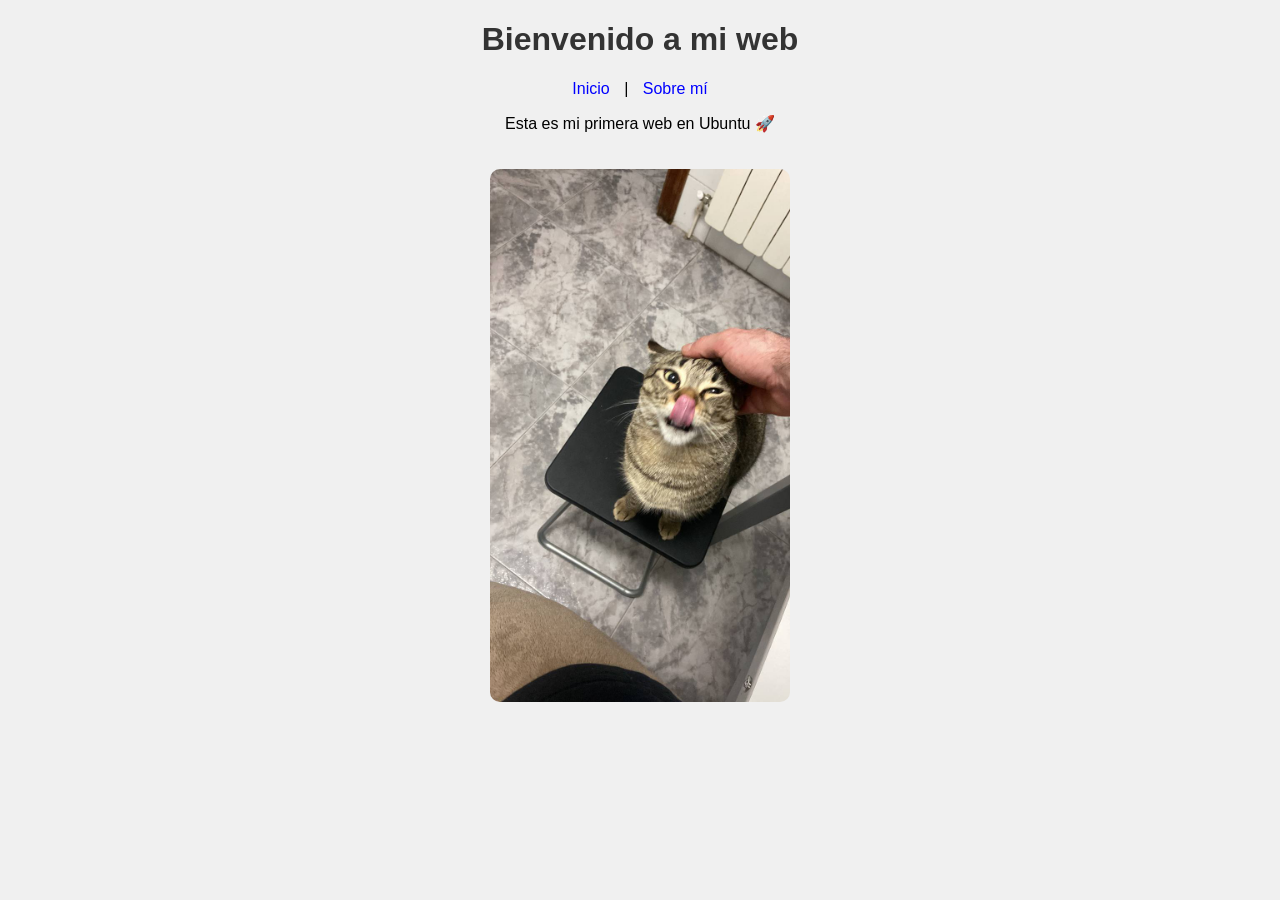
==== index.html @ e6b707ca "Add files via upload subo mi web" ====
<!DOCTYPE html>
<html>
<head>
    <title>Mi Web</title>
    <link rel="stylesheet" href="estilos.css">
</head>
<body>

<h1>Bienvenido a mi web</h1>

<nav>
    <a href="index.html">Inicio</a> |
    <a href="sobre.html">Sobre mí</a>
</nav>

<p>Esta es mi primera web en Ubuntu 🚀</p>

<img src="imagen.jpg" width="300">

</body>
</html>
---- estilos.css ----
body {
    font-family: Arial;
    background-color: #f0f0f0;
    text-align: center;
}

h1 {
    color: #333;
}

nav a {
    margin: 10px;
    text-decoration: none;
    color: blue;
}

img {
    margin-top: 20px;
    border-radius: 10px;
}
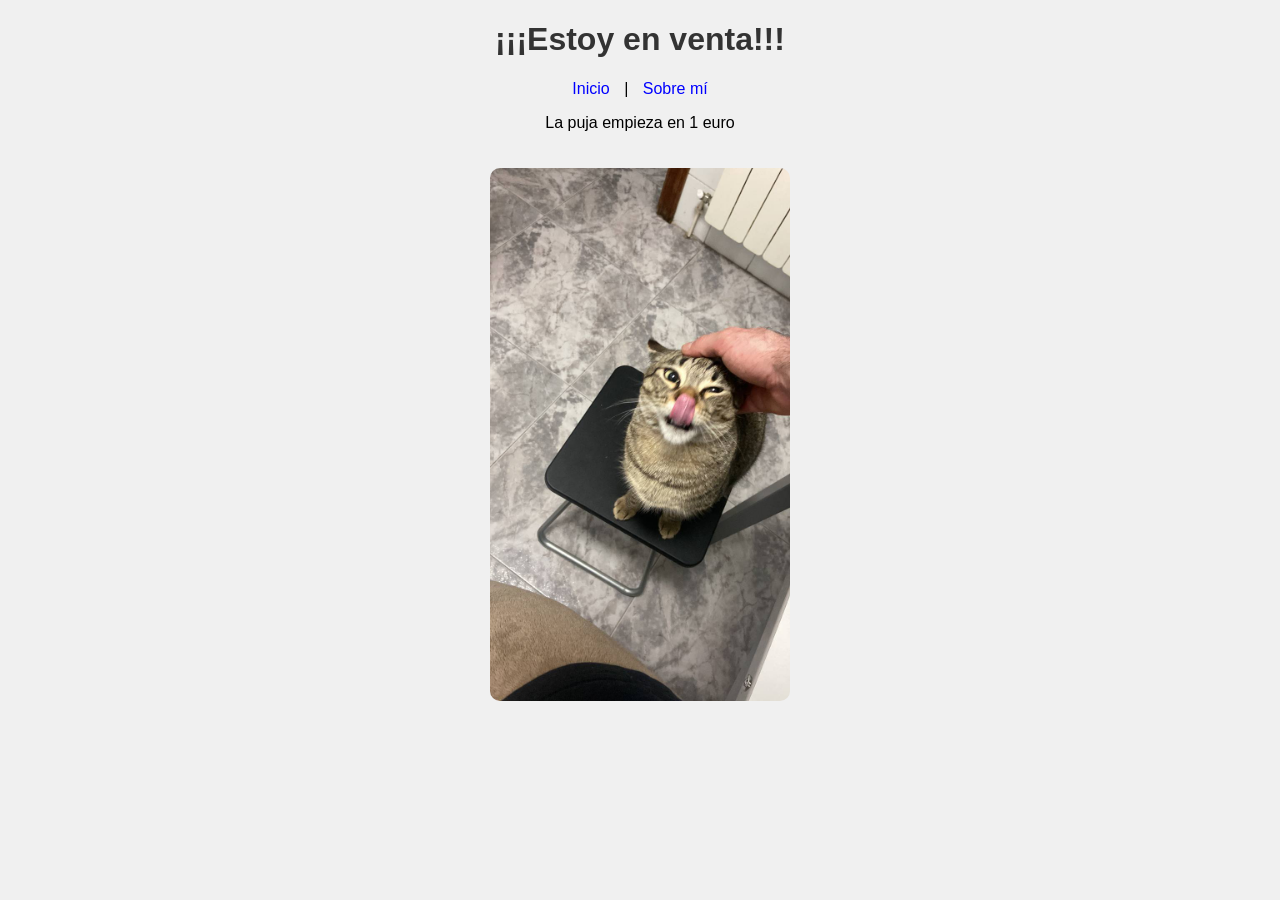
==== commit c199f41a: "Update index.html" ====
--- a/index.html
+++ b/index.html
@@ -6,14 +6,14 @@
 </head>
 <body>
 
-<h1>Bienvenido a mi web</h1>
+<h1>¡¡¡Estoy en venta!!!</h1>
 
 <nav>
     <a href="index.html">Inicio</a> |
     <a href="sobre.html">Sobre mí</a>
 </nav>
 
-<p>Esta es mi primera web en Ubuntu 🚀</p>
+<p>La puja empieza en 1 euro</p>
 
 <img src="imagen.jpg" width="300">
 
